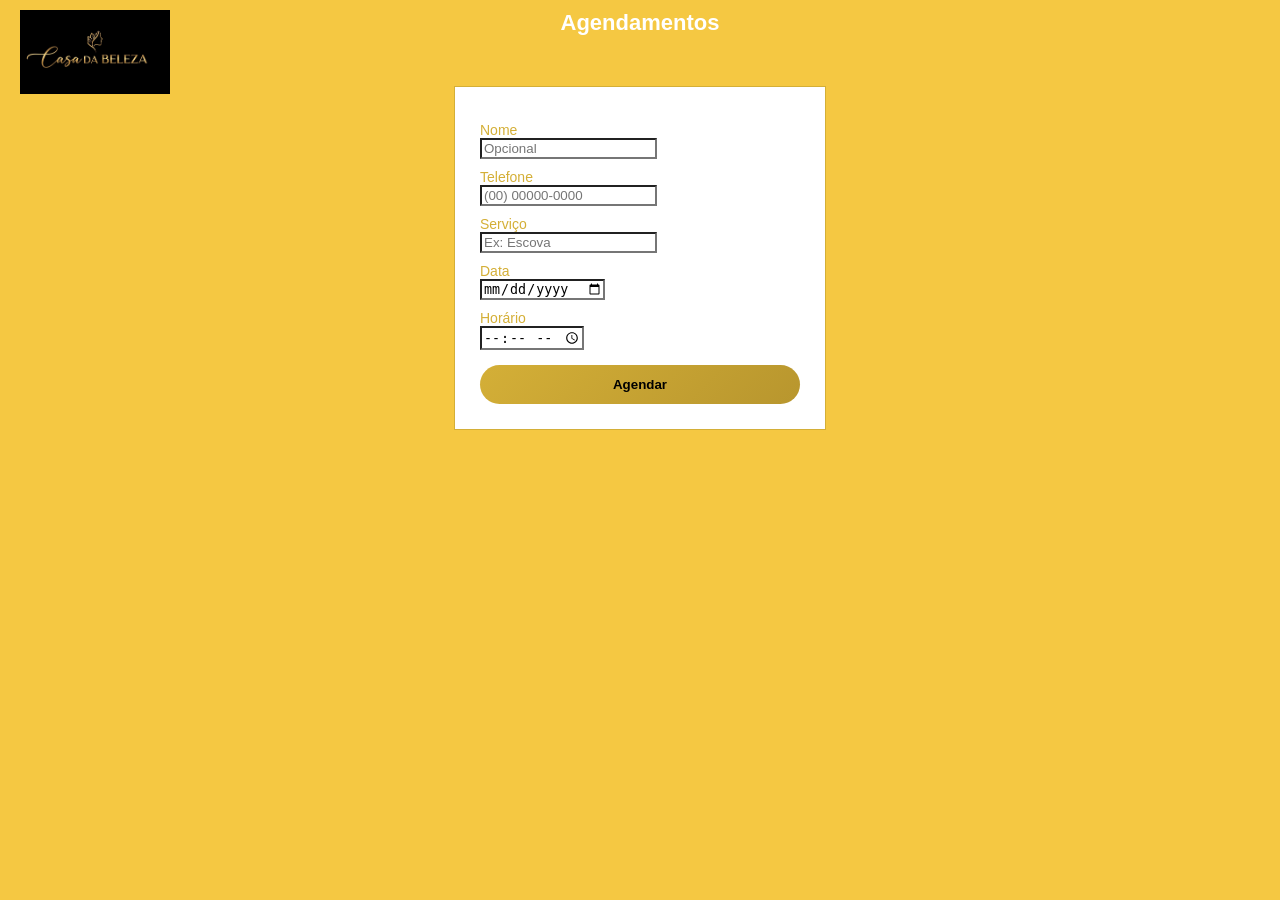
==== index.html @ 5ca3ec33 "Update index.html" ====
<!DOCTYPE html>
<html lang="pt-br">

<head>
  <meta charset="UTF-8">
  <meta name="viewport" content="width=device-width, initial-scale=1.0">
  <title>Casa da Beleza | Agendamentos</title>

  <style>
    body {
      margin: 0;
      background: #f5c842;
      font-family: Arial, sans-serif;
      color: #000;
    }


    /* TOPO */
    .topo {
      padding: 10px 20px;
      display: flex;
      justify-content: center;
      align-items: center;
      position: relative;
    }

    .logo {
      width: 150px;
      max-width: none;
      height: auto;
      position: absolute;
      left: 20px;
      top: 10px;
    }

    @media (max-width: 480px) {
      .logo {
        width: 160px;
      }
    }


    .titulo {
      color: #ffffff;
      font-size: 22px;
      font-weight: bold;
      text-align: center;
      margin: 0;
    }

    .container {
      display: flex;
      justify-content: center;
      margin-top: 40px;
    }

    .card-form {
      width: 320px;
      padding: 25px;
      background: #fff;
      border: 1px solid #d4af37;
    }


    .card-form label {
      display: block;
      color: #d4af37;
      font-weight: 500;
      margin-top: 10px;
      font-size: 14px;
    }

    .card-form input {
      background: #fff;
      color: #000;
    }


    /* BOTÃO LUXO */
    .card-form button {
      width: 100%;
      padding: 12px;
      background: linear-gradient(135deg, #d4af37, #b8962e);
      border: none;
      color: #000;
      font-weight: bold;
      border-radius: 30px;
      cursor: pointer;
      margin-top: 15px;
      transition: 0.3s;
    }

    .card-form button:hover {
      opacity: 0.85;
      transform: scale(1.02);
    }

    /* MOBILE */
    @media (max-width: 480px) {
      .container {
        margin-top: 20px;
      }

      .card-form {
        width: 90%;
      }

    }
  </style>
</head>

<body>

  <header class="topo">
    <img src="logobeleza.jpg" alt="Casa da Beleza" class="logo">
    <h1 class="titulo">Agendamentos</h1>
  </header>

  <div class="container">
    <div class="card-form">
      <label>Nome</label>
      <input id="nome" type="text" placeholder="Opcional">

      <label>Telefone</label>
      <input id="telefone" type="tel" placeholder="(00) 00000-0000">

      <label>Serviço</label>
      <input id="servico" type="text" placeholder="Ex: Escova">

      <label>Data</label>
      <input id="data" type="date">

      <label>Horário</label>
      <input id="hora" type="time">

      <button type="button" onclick="agendar()">Agendar</button>
    </div>
  </div>

  <script>
    function agendar() {
      const dados = {
        nome: document.getElementById("nome").value,
        telefone: document.getElementById("telefone").value,
        servico: document.getElementById("servico").value,
        data: document.getElementById("data").value,
        hora: document.getElementById("hora").value
      };

      fetch("https://script.google.com/macros/s/AKfycbyKZkygoxsFXBufhhWmvT8VSEh5g7uelcoZxWhMTE1Vma4t4nL5vePsmhTdHBgpSDfc/exec", {
        method: "POST",
        body: JSON.stringify(dados)
      })
        .then(() => {
          window.location.href = "lista.html";
        })
        .catch(err => {
          alert("Erro ao salvar");
          console.error(err);
        });
    }
  </script>

</body>


</html>
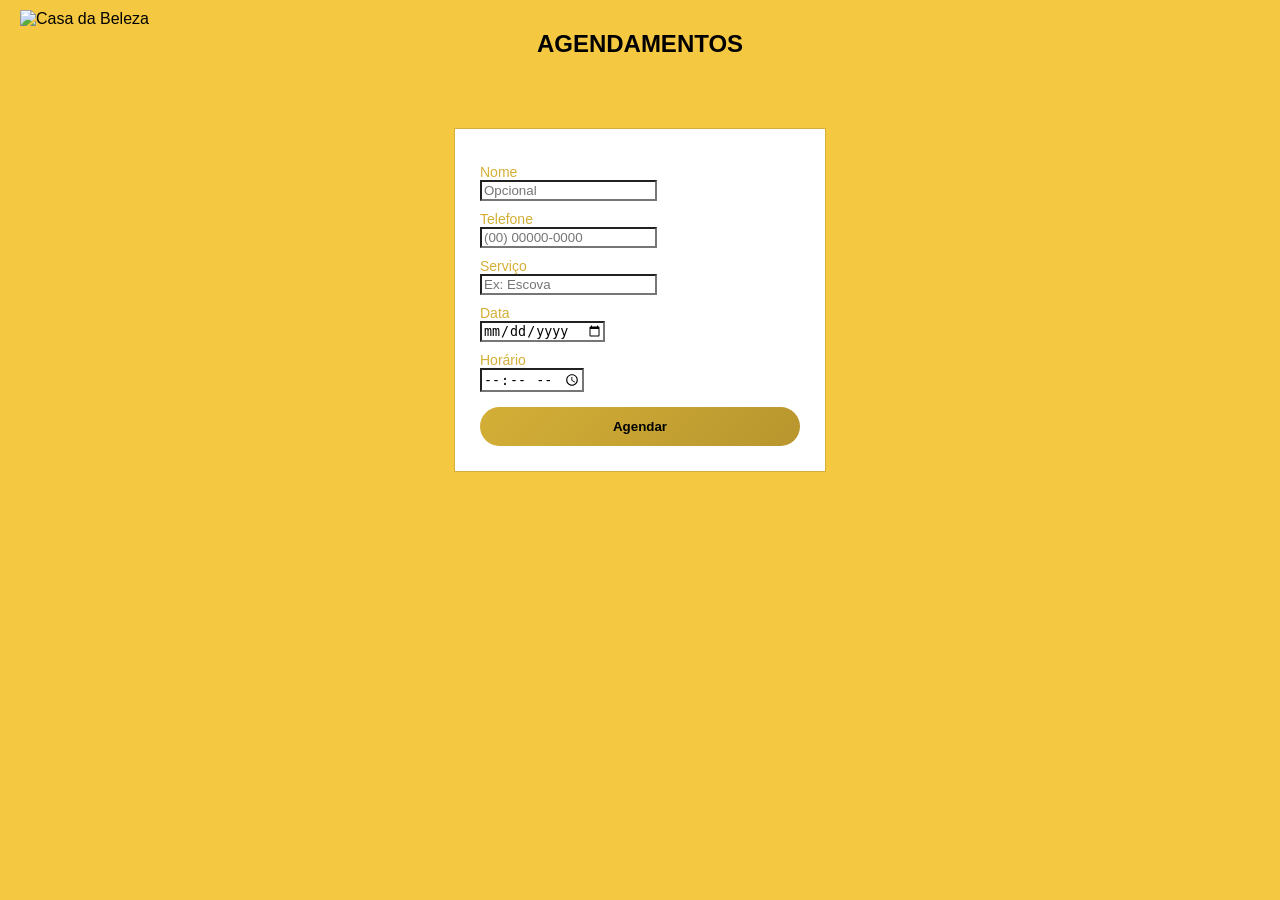
==== commit 2861947a: "Update index.html" ====
--- a/index.html
+++ b/index.html
@@ -13,9 +13,6 @@
       font-family: Arial, sans-serif;
       color: #000;
     }
-
-
-    /* TOPO */
     .topo {
       padding: 10px 20px;
       display: flex;
@@ -35,7 +32,7 @@
 
     @media (max-width: 480px) {
       .logo {
-        width: 160px;
+        width: 80px;
       }
     }
 
@@ -76,7 +73,6 @@
     }
 
 
-    /* BOTÃO LUXO */
     .card-form button {
       width: 100%;
       padding: 12px;
@@ -95,7 +91,6 @@
       transform: scale(1.02);
     }
 
-    /* MOBILE */
     @media (max-width: 480px) {
       .container {
         margin-top: 20px;
@@ -112,8 +107,8 @@
 <body>
 
   <header class="topo">
-    <img src="logobeleza.jpg" alt="Casa da Beleza" class="logo">
-    <h1 class="titulo">Agendamentos</h1>
+    <img src="img/logobeleza.jpg" alt="Casa da Beleza" class="logo">
+<h2 class="titulo-agenda">AGENDAMENTOS</h2>
   </header>
 
   <div class="container">
@@ -127,8 +122,8 @@
       <label>Serviço</label>
       <input id="servico" type="text" placeholder="Ex: Escova">
 
-      <label>Data</label>
-      <input id="data" type="date">
+      <label for="data">Data</label>
+      <input type="date" id="data" name="data" class="input-data" required>
 
       <label>Horário</label>
       <input id="hora" type="time">
@@ -163,5 +158,4 @@
 
 </body>
 
-
 </html>
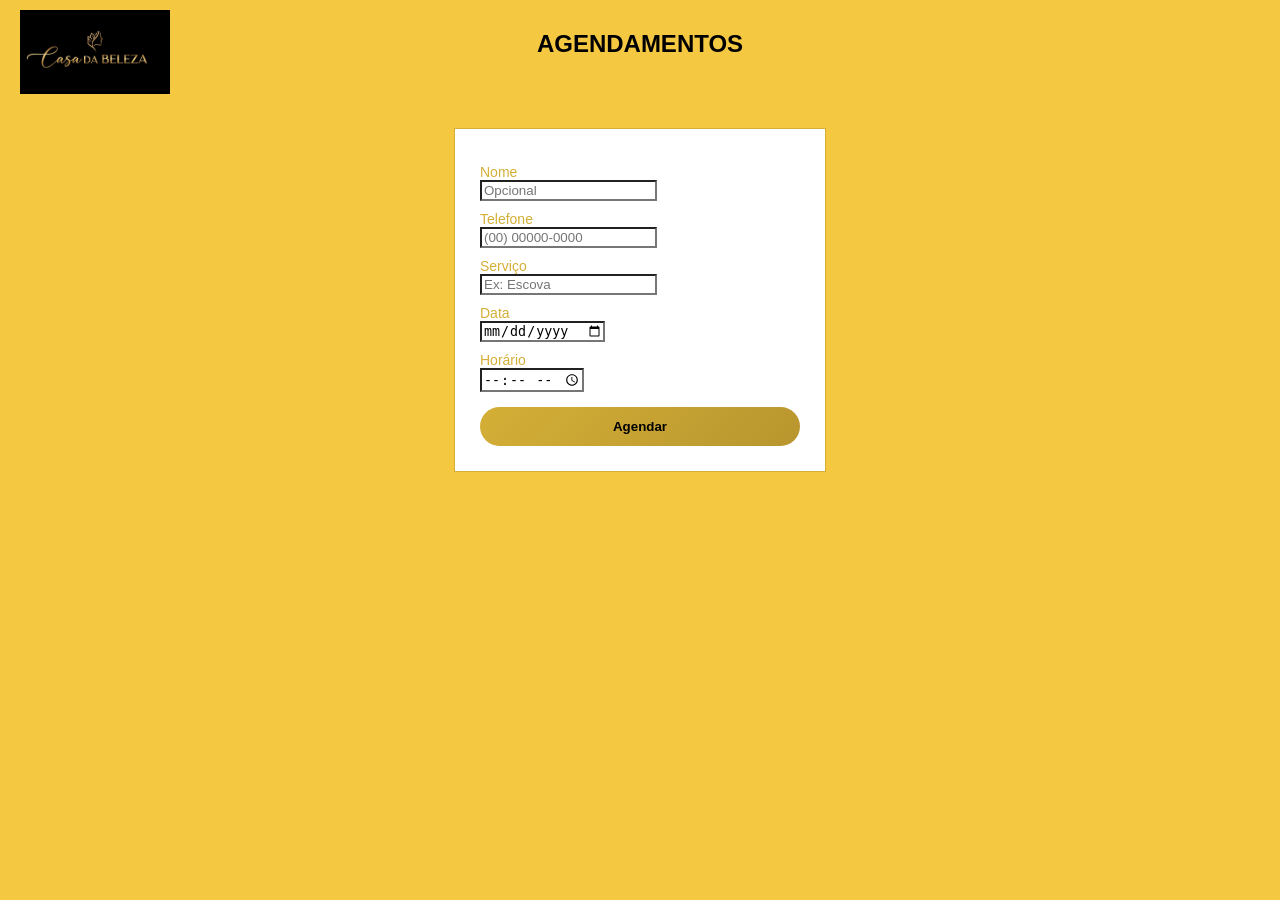
==== commit a3ae20a7: "Update index.html" ====
--- a/index.html
+++ b/index.html
@@ -107,7 +107,7 @@
 <body>
 
   <header class="topo">
-    <img src="img/logobeleza.jpg" alt="Casa da Beleza" class="logo">
+    <img src="logobeleza.jpg" alt="Casa da Beleza" class="logo">
 <h2 class="titulo-agenda">AGENDAMENTOS</h2>
   </header>
 
@@ -159,3 +159,4 @@
 </body>
 
 </html>
+
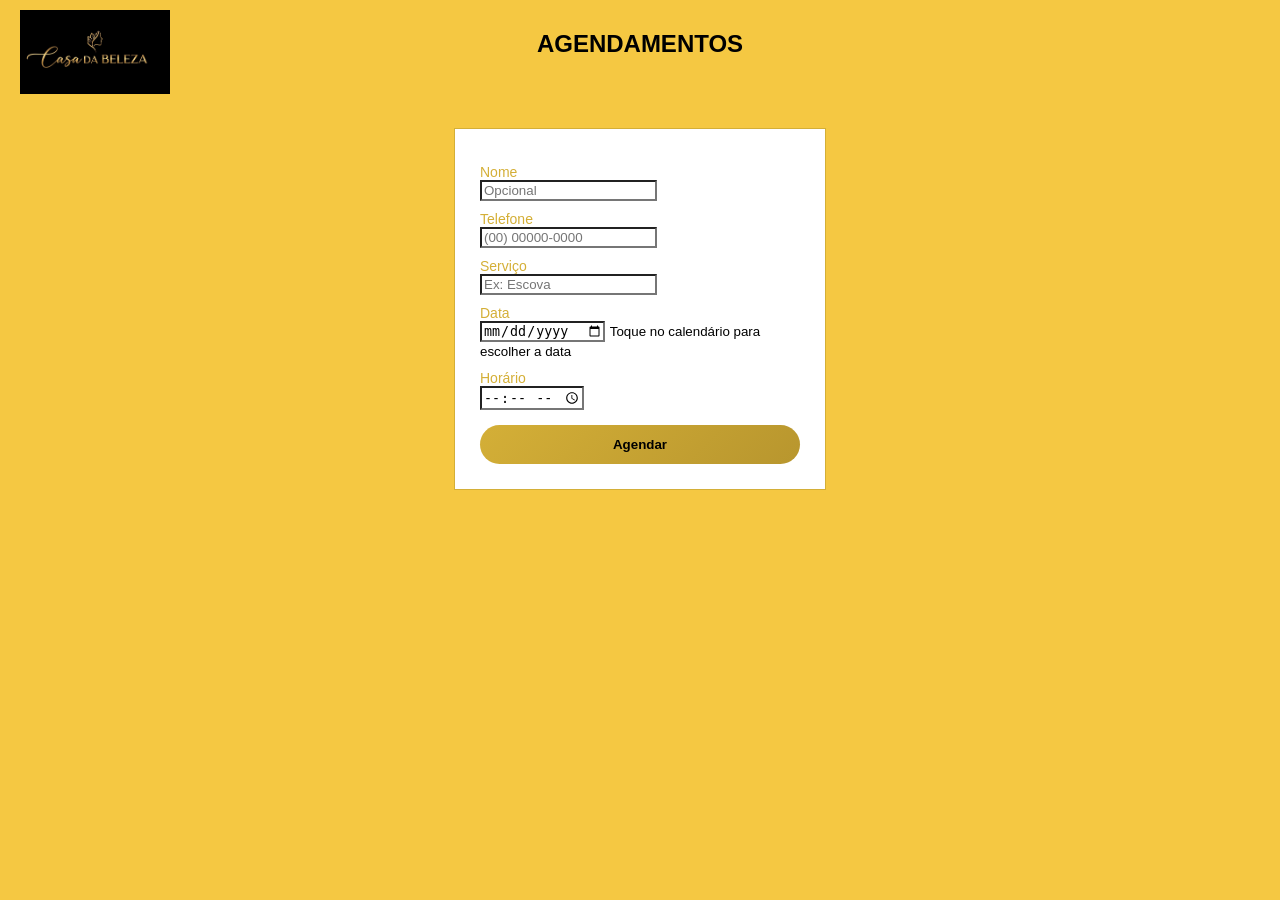
==== commit 2c86e385: "Update index.html" ====
--- a/index.html
+++ b/index.html
@@ -13,6 +13,7 @@
       font-family: Arial, sans-serif;
       color: #000;
     }
+
     .topo {
       padding: 10px 20px;
       display: flex;
@@ -108,7 +109,7 @@
 
   <header class="topo">
     <img src="logobeleza.jpg" alt="Casa da Beleza" class="logo">
-<h2 class="titulo-agenda">AGENDAMENTOS</h2>
+    <h2 class="titulo-agenda">AGENDAMENTOS</h2>
   </header>
 
   <div class="container">
@@ -124,6 +125,8 @@
 
       <label for="data">Data</label>
       <input type="date" id="data" name="data" class="input-data" required>
+      <small class="dica-data">Toque no calendário para escolher a data</small>
+
 
       <label>Horário</label>
       <input id="hora" type="time">
@@ -159,4 +162,3 @@
 </body>
 
 </html>
-
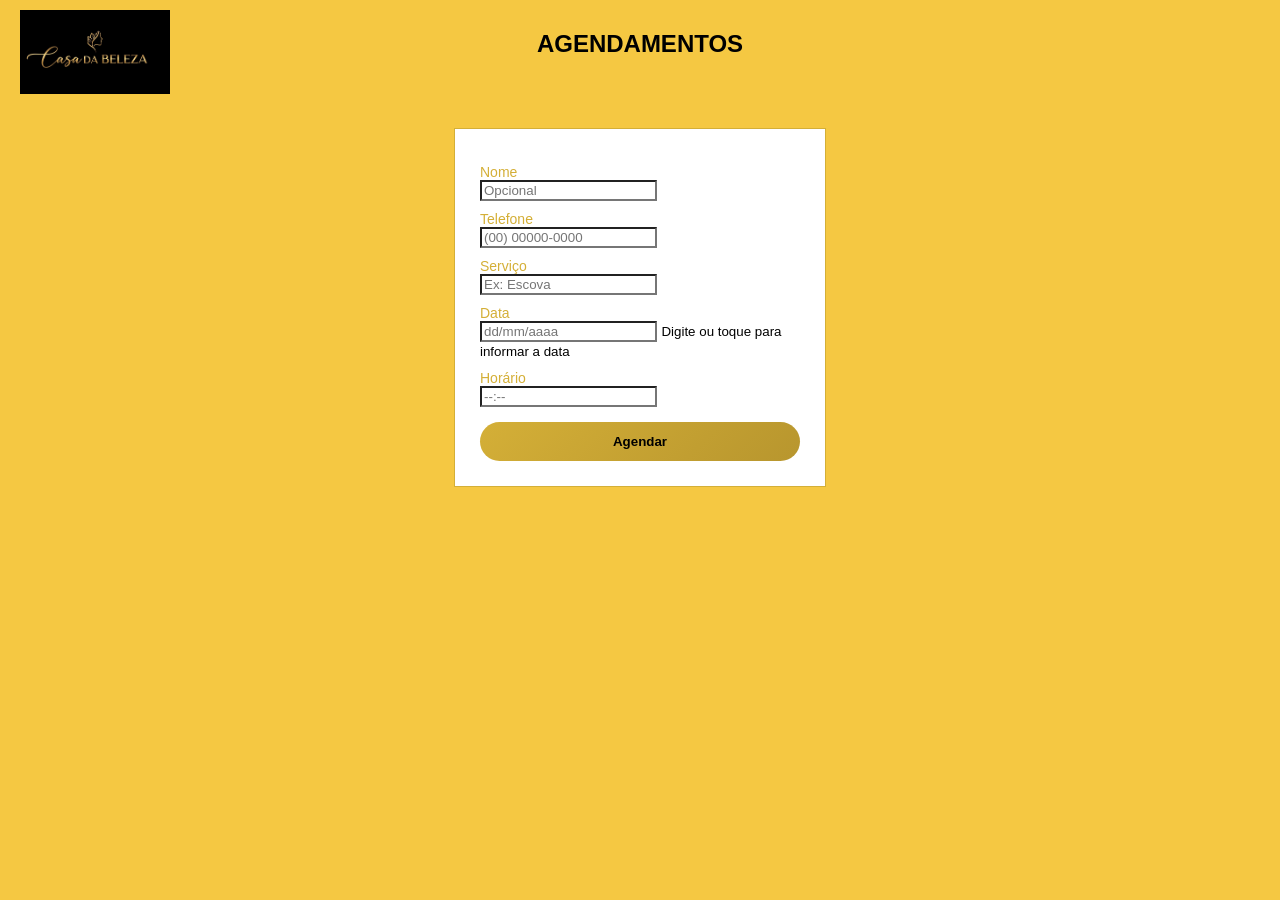
==== commit 935727ee: "Update index.html" ====
--- a/index.html
+++ b/index.html
@@ -123,13 +123,18 @@
       <label>Serviço</label>
       <input id="servico" type="text" placeholder="Ex: Escova">
 
+     
       <label for="data">Data</label>
-      <input type="date" id="data" name="data" class="input-data" required>
-      <small class="dica-data">Toque no calendário para escolher a data</small>
+      <input type="text" id="data" class="input-data" placeholder="dd/mm/aaaa" maxlength="10"
+        oninput="formatarDataInput(this)" required>
+      <small class="dica-data">Digite ou toque para informar a data</small>
 
 
-      <label>Horário</label>
-      <input id="hora" type="time">
+
+      <label for="hora">Horário</label>
+      <input type="text" id="hora" class="input-data" placeholder="--:--" maxlength="5"
+        oninput="formatarHoraInput(this)">
+
 
       <button type="button" onclick="agendar()">Agendar</button>
     </div>
@@ -162,3 +167,4 @@
 </body>
 
 </html>
+
